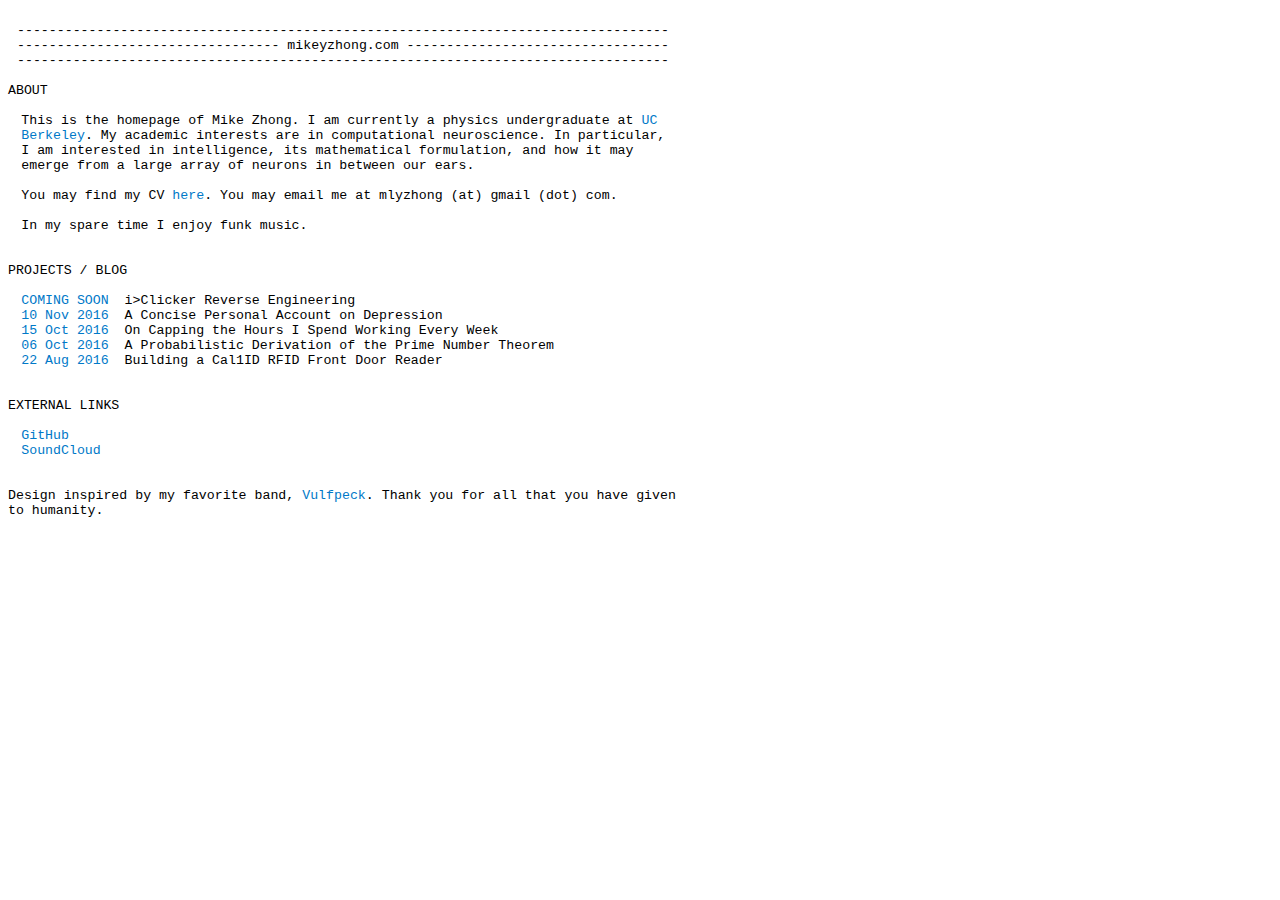
==== index.html @ d0b1ccea "try now (with formatting!)" ====
<html><head><meta http-equiv="Content-Type" content="text/html; charset=UTF-8">

  <meta http-equiv="Content-Style-Type" content="text/css">
  <!--<base target="_blank">--><base href="." target="_blank">
  <meta name="description" content="The Official Page of Mike Zhong.">
  <link rel="shortcut icon" href="favicon.ico" />
  <title>Mike Zhong</title>

  <meta property="og:title" content="Mike Zhong">
  <meta property="og:site_name" content="mikeyzhong.com">
  <meta property="og:description" content="This is Mike Zhong's personal website. Go Bears!">
  <link rel="stylesheet" href="./mikeyzhong_files/font.css" type="text/css">
  <meta name="viewport" content="width=device-width"/>
  <meta name="format-detection" content="telephone=no"> <!-- no weird telephone number formatting -->

  <style type="text/css">
  </style>

  <script>
    (function(i,s,o,g,r,a,m){i['GoogleAnalyticsObject']=r;i[r]=i[r]||function(){
    (i[r].q=i[r].q||[]).push(arguments)},i[r].l=1*new Date();a=s.createElement(o),
    m=s.getElementsByTagName(o)[0];a.async=1;a.src=g;m.parentNode.insertBefore(a,m)
    })(window,document,'script','https://www.google-analytics.com/analytics.js','ga');

    ga('create', 'UA-88025094-1', 'auto');
    ga('send', 'pageview');
  </script>

</head>

<body><div class="pre"><div class="header">
----------------------------------------------------------------------------------
--------------------------------- mikeyzhong.com ---------------------------------
----------------------------------------------------------------------------------</div><div class="header-small">
----------------------------------------
------------ mikeyzhong.com ------------
----------------------------------------</div>
ABOUT
<div style="margin-left: 1em;">
This is the homepage of Mike Zhong. I am currently a physics undergraduate at <a href="https://s-media-cache-ak0.pinimg.com/736x/bd/57/c9/bd57c9909179437c45020a6265cc1cab.jpg">UC Berkeley</a>. My academic interests are in computational neuroscience. In particular, I am interested in intelligence, its mathematical formulation, and how it may emerge from a large array of neurons in between our ears.

You may find my CV <a href="CV.html">here</a>. You may email me at mlyzhong (at) gmail (dot) com.

In my spare time I enjoy funk music.
</div>

PROJECTS / BLOG
<div style="margin-left: 1em;">
<a href="https://tinyurl.com/2626votes2">COMING SOON</a>  i>Clicker Reverse Engineering
<a href="https://www.facebook.com/photo.php?fbid=386821138316134">10 Nov 2016</a>  A Concise Personal Account on Depression
<a href="https://www.facebook.com/michael.y.zhong/posts/376860129312235">15 Oct 2016</a>  On Capping the Hours I Spend Working Every Week
<a href="primes.html">06 Oct 2016</a>  A Probabilistic Derivation of the Prime Number Theorem
<a href="https://github.com/cloyne/card-reader">22 Aug 2016</a>  Building a Cal1ID RFID Front Door Reader
</div>

EXTERNAL LINKS
<div style="margin-left: 1em;">
<a href="https://github.com/mlyzhong">GitHub</a>
<a href="https://soundcloud.com/mlyzhong">SoundCloud</a>
</div>

Design inspired by my favorite band, <a href="http://vulfpeck.com/">Vulfpeck</a>. Thank you for all that you have given to humanity.
</div>


</body></html>
---- mikeyzhong_files/font.css ----
@media print {
  @page {
    size: 216mm 280mm; /* 8.5x11 */
    margin: 19mm;
  }

  .no-print, .no-print * {
      display: none !important;
  }
}



a:link {color:#0079c8; text-decoration:none;}
a:visited {color:#0079c8; text-decoration:none;}
a:hover {text-decoration:underline;}


.pre {
  margin-left: 0em; /* INDENTS */
  font: 13.25px 'courier';
  width: 670px;
  position: relative;
  white-space: -moz-pre-wrap; /* Mozilla, supported since 1999 */
  white-space: -pre-wrap; /* Opera */
  white-space: -o-pre-wrap; /* Opera */
  white-space: pre-wrap; /* CSS3 - Text module (Candidate Recommendation) http://www.w3.org/TR/css3-text/#white-space */
  word-wrap: break-word; /* IE 5.5+ */
}

.indent {
  margin-left: 1em; /* INDENTS */
  font: 13.25px 'courier';
  width: 670px;
  position: relative;
  white-space: -moz-pre-wrap; /* Mozilla, supported since 1999 */
  white-space: -pre-wrap; /* Opera */
  white-space: -o-pre-wrap; /* Opera */
  white-space: pre-wrap; /* CSS3 - Text module (Candidate Recommendation) http://www.w3.org/TR/css3-text/#white-space */
  word-wrap: break-word; /* IE 5.5+ */
}


@media screen and (max-width: 670px) { /*for pesky smartphones*/
  .header {
    display: none;
  }
  .header-small {
    text-align: center;

    margin-left: 0em; /* INDENTS */
    font: 13.25px 'courier';
    width: 670px;
    position: relative;
    white-space: -moz-pre-wrap; /* Mozilla, supported since 1999 */
    white-space: -pre-wrap; /* Opera */
    white-space: -o-pre-wrap; /* Opera */
    white-space: pre-wrap; /* CSS3 - Text module (Candidate Recommendation) http://www.w3.org/TR/css3-text/#white-space */
    word-wrap: break-word; /* IE 5.5+ */
  }
}

@media screen and (min-width: 670px) { /* for everything else */
  .header {
    text-align: center;

    margin-left: 0em; /* INDENTS */
    font: 13.25px 'courier';
    width: 670px;
    position: relative;
    white-space: -moz-pre-wrap; /* Mozilla, supported since 1999 */
    white-space: -pre-wrap; /* Opera */
    white-space: -o-pre-wrap; /* Opera */
    white-space: pre-wrap; /* CSS3 - Text module (Candidate Recommendation) http://www.w3.org/TR/css3-text/#white-space */
    word-wrap: break-word; /* IE 5.5+ */
  }
  .header-small {
    display: none;
  }
}
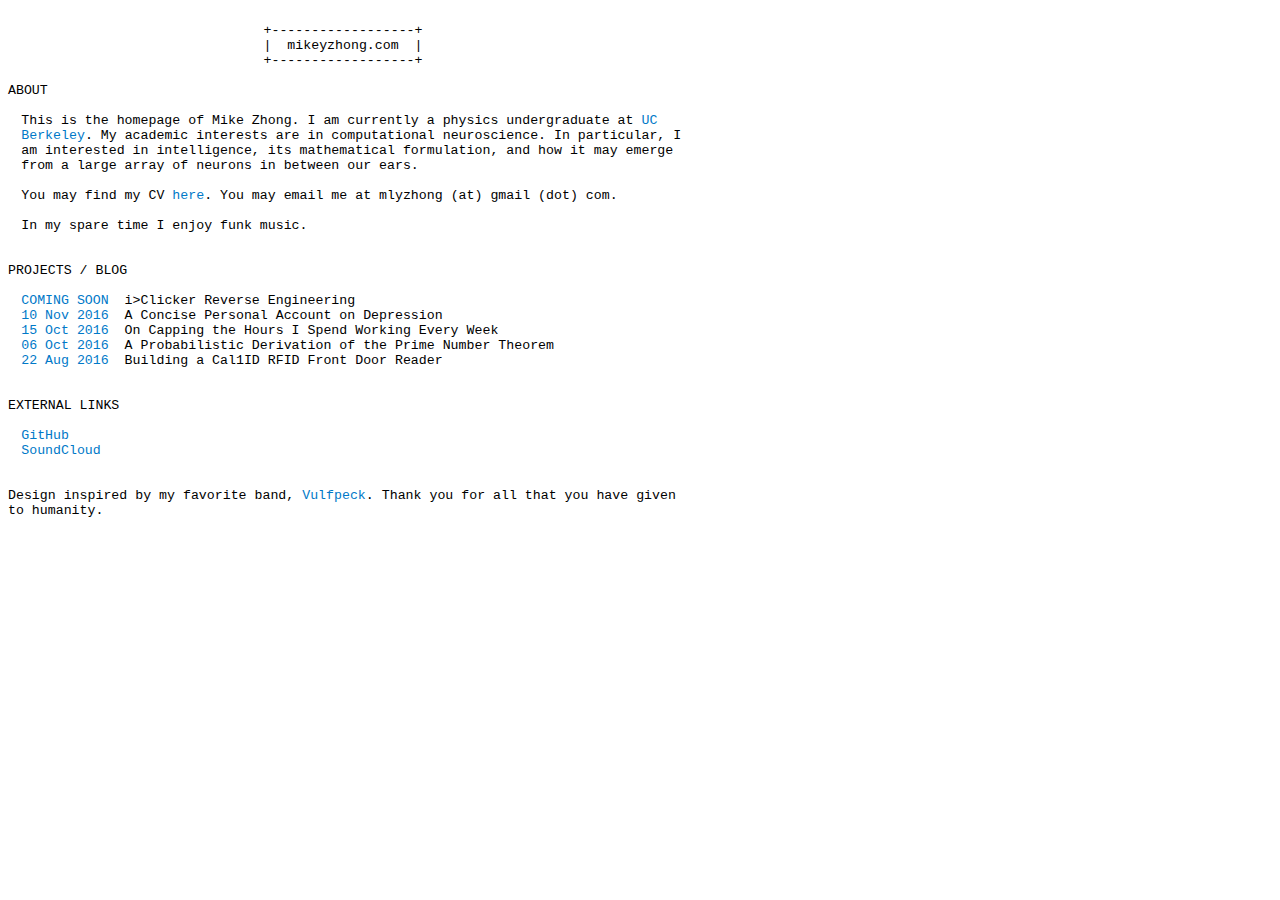
==== commit 358b7716: "Formatting change!" ====
--- a/index.html
+++ b/index.html
@@ -1,3 +1,4 @@
+<!DOCTYPE html PUBLIC "-//W3C//DTD HTML 4.01//EN" "http://www.w3.org/TR/html4/strict.dtd">
 <html><head><meta http-equiv="Content-Type" content="text/html; charset=UTF-8">
 
   <meta http-equiv="Content-Style-Type" content="text/css">
@@ -28,24 +29,22 @@
 
 </head>
 
-<body><div class="pre"><div class="header">
-----------------------------------------------------------------------------------
---------------------------------- mikeyzhong.com ---------------------------------
-----------------------------------------------------------------------------------</div><div class="header-small">
-----------------------------------------
------------- mikeyzhong.com ------------
-----------------------------------------</div>
+
+<body><div class="pre"><div style="text-align: center; margin-left: 0em; /* INDENTS */">
++------------------+
+|  mikeyzhong.com  |
++------------------+</div>
 ABOUT
-<div style="margin-left: 1em;">
+<div class="indent">
 This is the homepage of Mike Zhong. I am currently a physics undergraduate at <a href="https://s-media-cache-ak0.pinimg.com/736x/bd/57/c9/bd57c9909179437c45020a6265cc1cab.jpg">UC Berkeley</a>. My academic interests are in computational neuroscience. In particular, I am interested in intelligence, its mathematical formulation, and how it may emerge from a large array of neurons in between our ears.
 
-You may find my CV <a href="CV.html">here</a>. You may email me at mlyzhong (at) gmail (dot) com.
+You may find my CV <a href="CV.pdf">here</a>. You may email me at mlyzhong (at) gmail (dot) com.
 
 In my spare time I enjoy funk music.
 </div>
 
 PROJECTS / BLOG
-<div style="margin-left: 1em;">
+<div class="indent">
 <a href="https://tinyurl.com/2626votes2">COMING SOON</a>  i>Clicker Reverse Engineering
 <a href="https://www.facebook.com/photo.php?fbid=386821138316134">10 Nov 2016</a>  A Concise Personal Account on Depression
 <a href="https://www.facebook.com/michael.y.zhong/posts/376860129312235">15 Oct 2016</a>  On Capping the Hours I Spend Working Every Week
@@ -54,7 +53,7 @@
 </div>
 
 EXTERNAL LINKS
-<div style="margin-left: 1em;">
+<div class="indent">
 <a href="https://github.com/mlyzhong">GitHub</a>
 <a href="https://soundcloud.com/mlyzhong">SoundCloud</a>
 </div>
--- a/mikeyzhong_files/font.css
+++ b/mikeyzhong_files/font.css
@@ -41,13 +41,12 @@
 }
 
 
-@media screen and (max-width: 670px) { /*for pesky smartphones*/
+@media (max-width: 670px) { /*for pesky smartphones*/
   .header {
-    display: none;
+    display:none;
   }
   .header-small {
     text-align: center;
-
     margin-left: 0em; /* INDENTS */
     font: 13.25px 'courier';
     width: 670px;
@@ -60,10 +59,9 @@
   }
 }
 
-@media screen and (min-width: 670px) { /* for everything else */
+@media (min-width: 671px) { /* for everything else */
   .header {
     text-align: center;
-
     margin-left: 0em; /* INDENTS */
     font: 13.25px 'courier';
     width: 670px;
@@ -75,6 +73,6 @@
     word-wrap: break-word; /* IE 5.5+ */
   }
   .header-small {
-    display: none;
+    display:none;
   }
 }
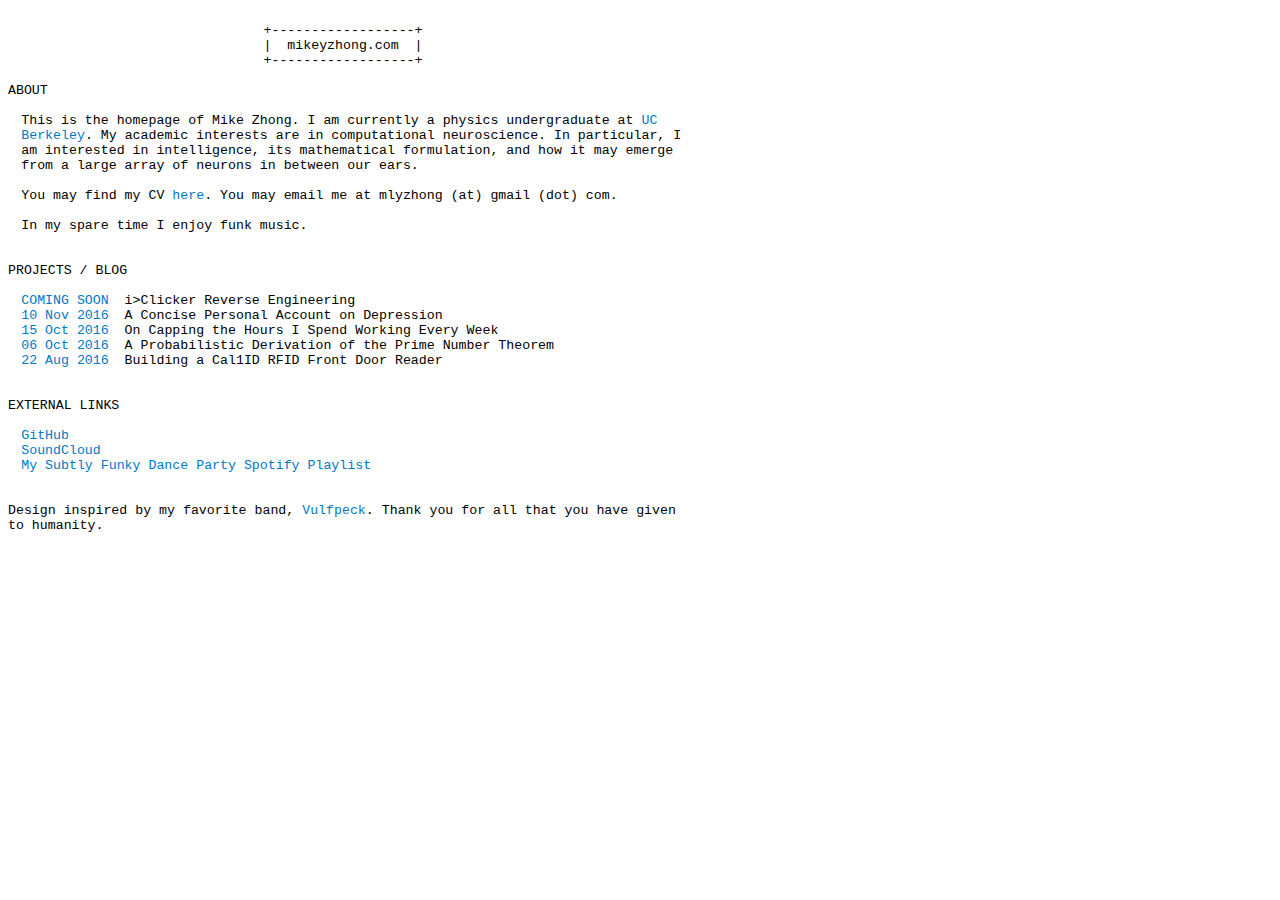
==== commit 6e913618: "added Spotify playlist" ====
--- a/index.html
+++ b/index.html
@@ -56,6 +56,7 @@
 <div class="indent">
 <a href="https://github.com/mlyzhong">GitHub</a>
 <a href="https://soundcloud.com/mlyzhong">SoundCloud</a>
+<a href="https://open.spotify.com/user/mikelewisyihuazhong/playlist/6bb5wQMUQM0YSeKEfUKTYa">My Subtly Funky Dance Party Spotify Playlist</a>
 </div>
 
 Design inspired by my favorite band, <a href="http://vulfpeck.com/">Vulfpeck</a>. Thank you for all that you have given to humanity.
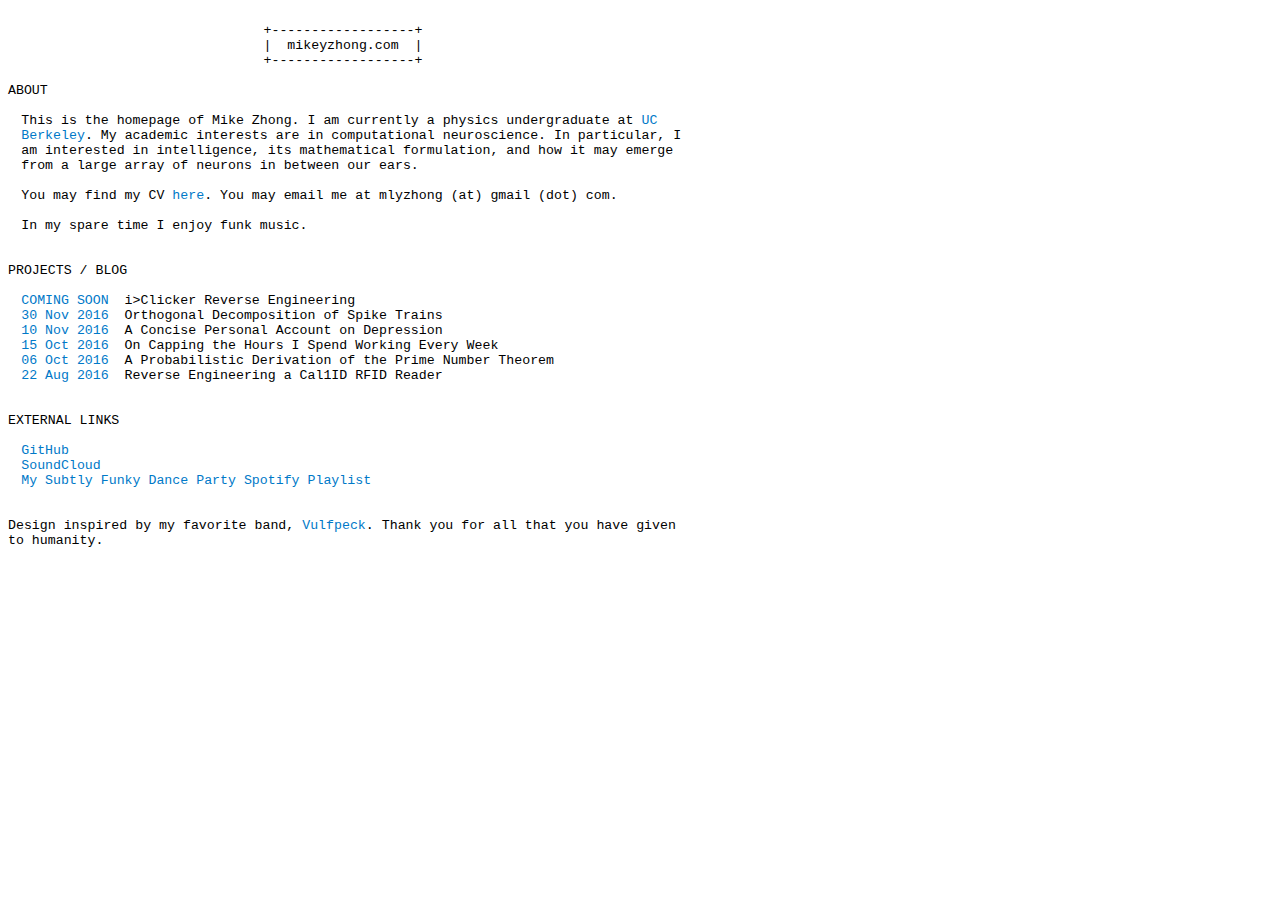
==== commit f849853f: "quick change" ====
--- a/index.html
+++ b/index.html
@@ -46,10 +46,11 @@
 PROJECTS / BLOG
 <div class="indent">
 <a href="https://tinyurl.com/2626votes2">COMING SOON</a>  i>Clicker Reverse Engineering
+<a href="spikedecomposition.html">30 Nov 2016</a>  Orthogonal Decomposition of Spike Trains
 <a href="https://www.facebook.com/photo.php?fbid=386821138316134">10 Nov 2016</a>  A Concise Personal Account on Depression
 <a href="https://www.facebook.com/michael.y.zhong/posts/376860129312235">15 Oct 2016</a>  On Capping the Hours I Spend Working Every Week
 <a href="primes.html">06 Oct 2016</a>  A Probabilistic Derivation of the Prime Number Theorem
-<a href="https://github.com/cloyne/card-reader">22 Aug 2016</a>  Building a Cal1ID RFID Front Door Reader
+<a href="https://github.com/cloyne/card-reader">22 Aug 2016</a>  Reverse Engineering a Cal1ID RFID Reader
 </div>
 
 EXTERNAL LINKS
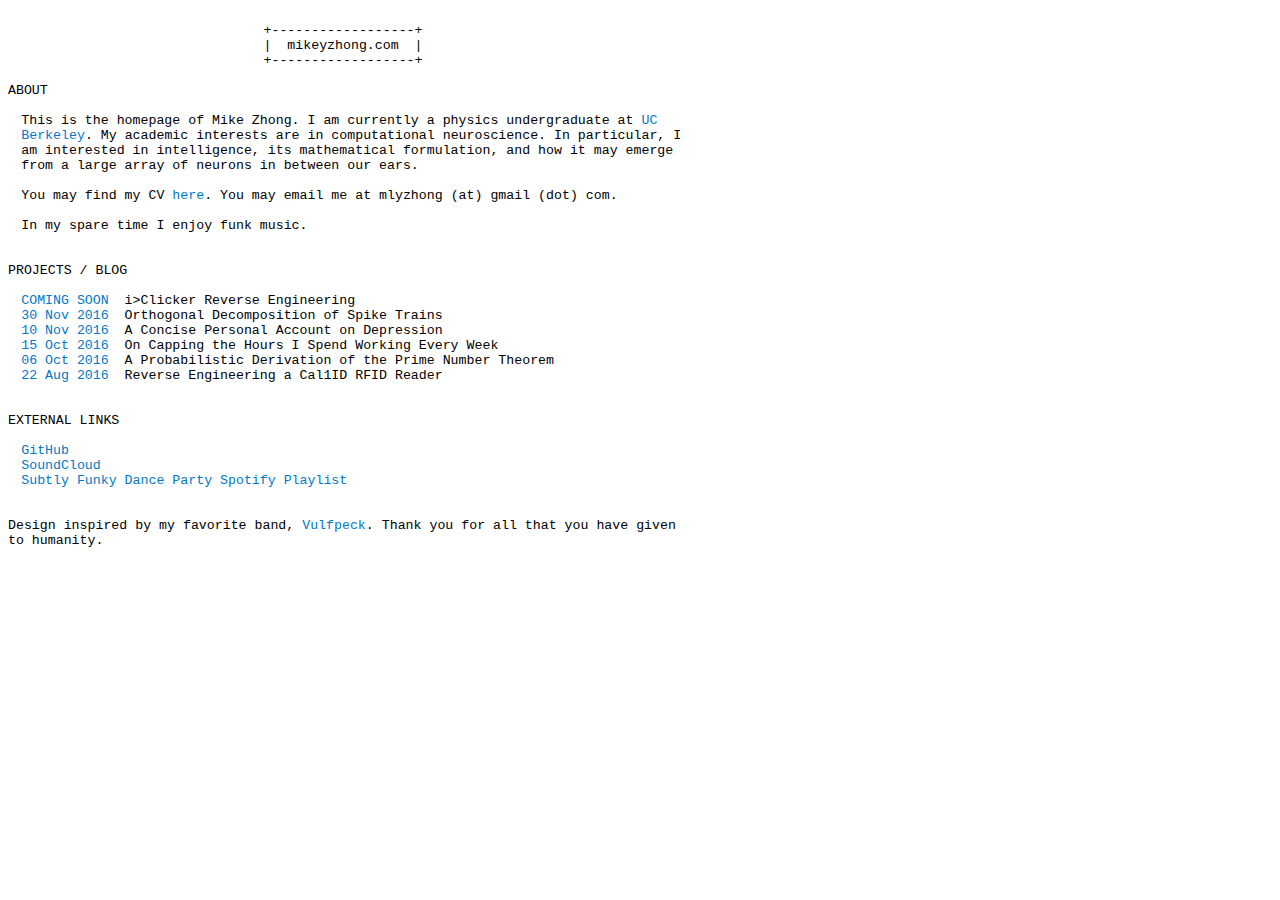
==== commit 39372b42: "more quick changes (spotify link)" ====
--- a/index.html
+++ b/index.html
@@ -57,7 +57,7 @@
 <div class="indent">
 <a href="https://github.com/mlyzhong">GitHub</a>
 <a href="https://soundcloud.com/mlyzhong">SoundCloud</a>
-<a href="https://open.spotify.com/user/mikelewisyihuazhong/playlist/6bb5wQMUQM0YSeKEfUKTYa">My Subtly Funky Dance Party Spotify Playlist</a>
+<a href="https://open.spotify.com/user/mikelewisyihuazhong/playlist/6bb5wQMUQM0YSeKEfUKTYa">Subtly Funky Dance Party Spotify Playlist</a>
 </div>
 
 Design inspired by my favorite band, <a href="http://vulfpeck.com/">Vulfpeck</a>. Thank you for all that you have given to humanity.
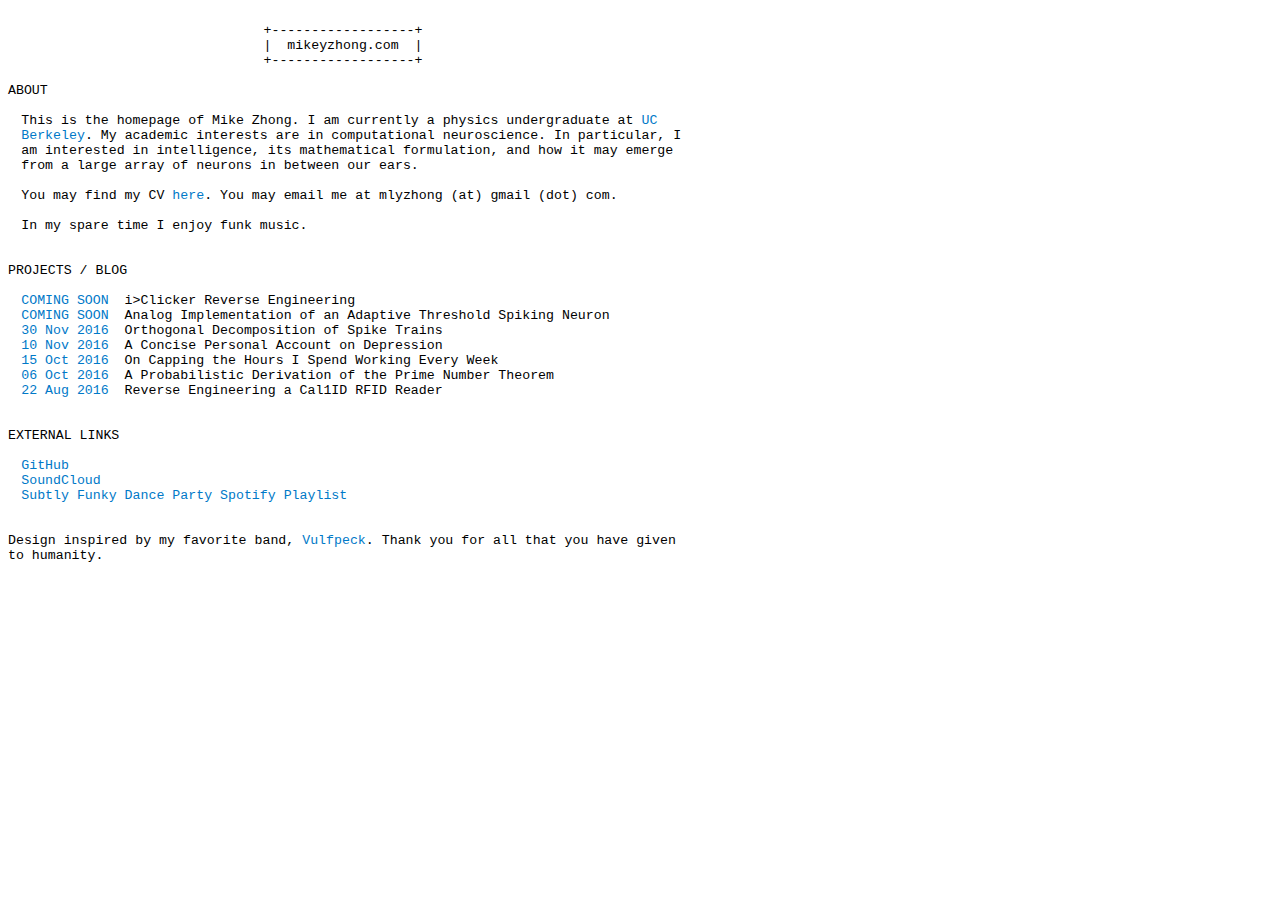
==== commit 05540dd1: "added vs265 poster" ====
--- a/index.html
+++ b/index.html
@@ -46,6 +46,7 @@
 PROJECTS / BLOG
 <div class="indent">
 <a href="https://tinyurl.com/2626votes2">COMING SOON</a>  i>Clicker Reverse Engineering
+<a href="VS265_Poster.pdf">COMING SOON</a>  Analog Implementation of an Adaptive Threshold Spiking Neuron 
 <a href="spikedecomposition.html">30 Nov 2016</a>  Orthogonal Decomposition of Spike Trains
 <a href="https://www.facebook.com/photo.php?fbid=386821138316134">10 Nov 2016</a>  A Concise Personal Account on Depression
 <a href="https://www.facebook.com/michael.y.zhong/posts/376860129312235">15 Oct 2016</a>  On Capping the Hours I Spend Working Every Week
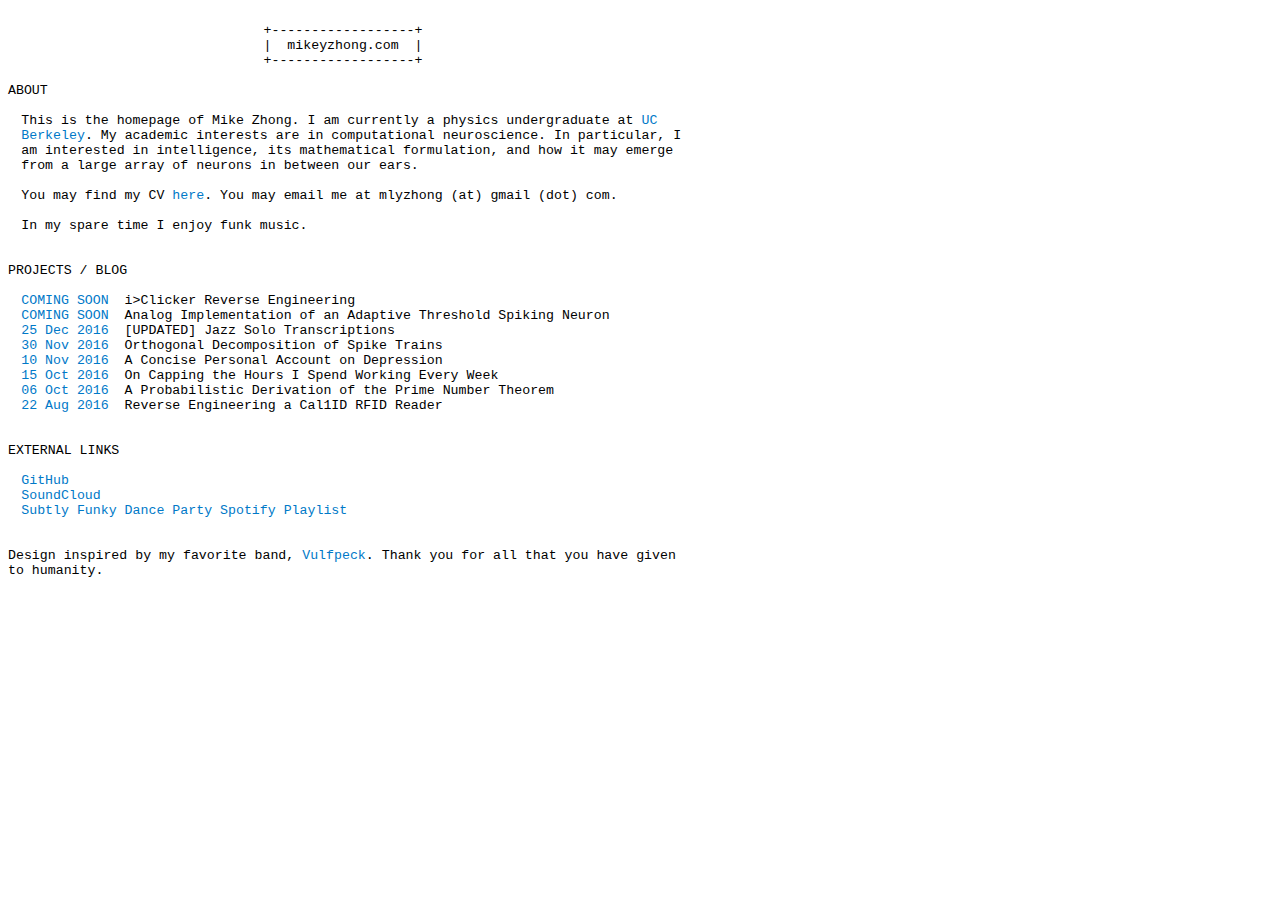
==== commit 8bb2e64b: "added transcriptions" ====
--- a/index.html
+++ b/index.html
@@ -46,7 +46,8 @@
 PROJECTS / BLOG
 <div class="indent">
 <a href="https://tinyurl.com/2626votes2">COMING SOON</a>  i>Clicker Reverse Engineering
-<a href="VS265_Poster.pdf">COMING SOON</a>  Analog Implementation of an Adaptive Threshold Spiking Neuron 
+<a href="VS265_Poster.pdf">COMING SOON</a>  Analog Implementation of an Adaptive Threshold Spiking Neuron
+<a href="transcriptions.html">25 Dec 2016</a>  [UPDATED] Jazz Solo Transcriptions 
 <a href="spikedecomposition.html">30 Nov 2016</a>  Orthogonal Decomposition of Spike Trains
 <a href="https://www.facebook.com/photo.php?fbid=386821138316134">10 Nov 2016</a>  A Concise Personal Account on Depression
 <a href="https://www.facebook.com/michael.y.zhong/posts/376860129312235">15 Oct 2016</a>  On Capping the Hours I Spend Working Every Week
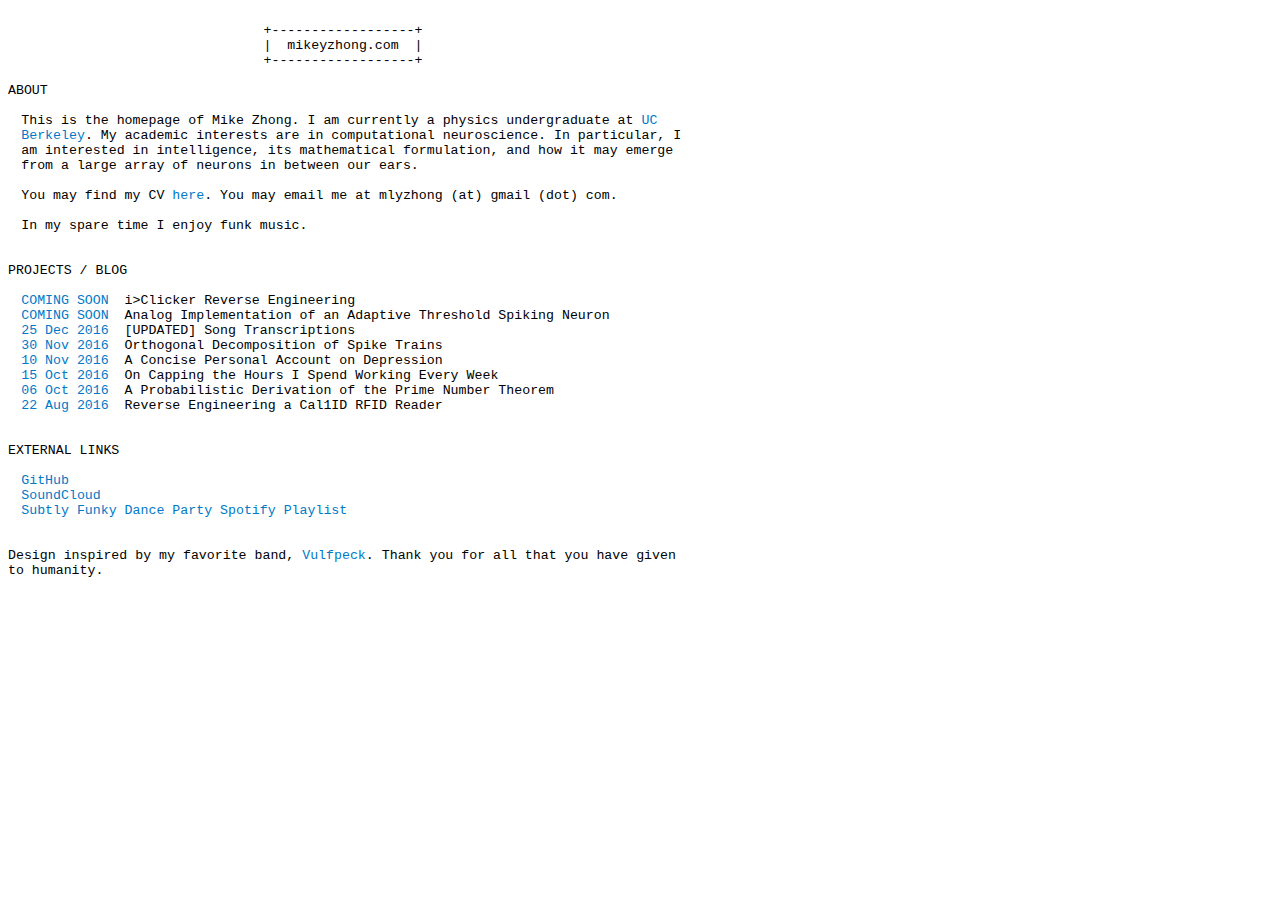
==== commit 36b4cfff: "minor change" ====
--- a/index.html
+++ b/index.html
@@ -47,7 +47,7 @@
 <div class="indent">
 <a href="https://tinyurl.com/2626votes2">COMING SOON</a>  i>Clicker Reverse Engineering
 <a href="VS265_Poster.pdf">COMING SOON</a>  Analog Implementation of an Adaptive Threshold Spiking Neuron
-<a href="transcriptions.html">25 Dec 2016</a>  [UPDATED] Jazz Solo Transcriptions 
+<a href="transcriptions.html">25 Dec 2016</a>  [UPDATED] Song Transcriptions 
 <a href="spikedecomposition.html">30 Nov 2016</a>  Orthogonal Decomposition of Spike Trains
 <a href="https://www.facebook.com/photo.php?fbid=386821138316134">10 Nov 2016</a>  A Concise Personal Account on Depression
 <a href="https://www.facebook.com/michael.y.zhong/posts/376860129312235">15 Oct 2016</a>  On Capping the Hours I Spend Working Every Week
